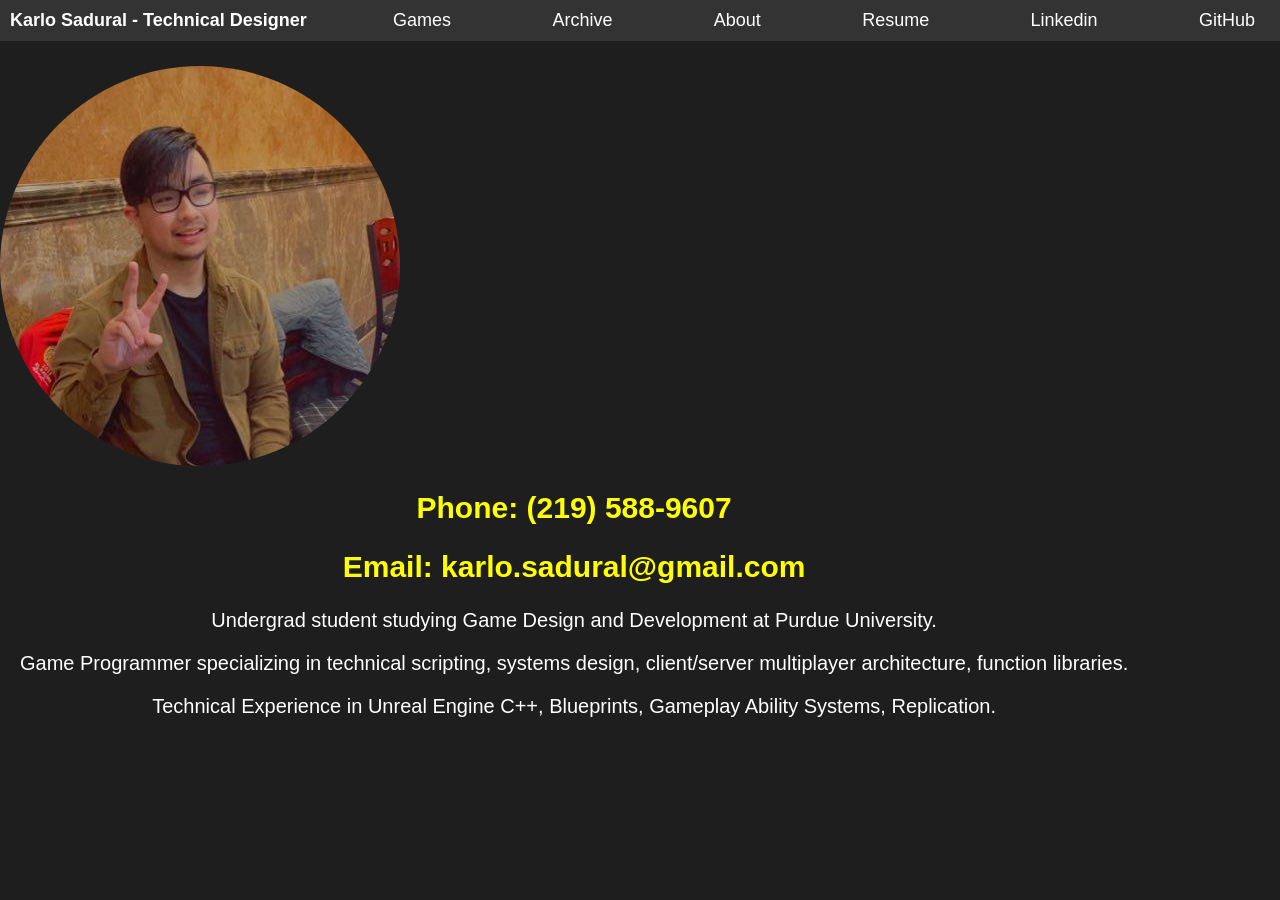
==== about.html @ ba1cc235 "Patched up yep" ====
<!DOCTYPE html>
<html lang="en">
<head>
    <meta charset="UTF-8">
    <meta name="viewport" content="width=device-width, initial-scale=1.0">
    <title>Karlo Sadural - Gameplay Programmer</title>
    <link rel="stylesheet" href="styles.css">
    <link rel="icon" href="favicon.png" type="image/png">

	<style>
  	img {
    	float: left;
    	border-radius: 50%;
  	}

  	.image {
   	border-radius: 50%;
   	}
  
  	.text {
    	font-size: 20px;
    	padding-left: 20px;
    	padding-top: 0%;
    	float: left;
    	text-align: center;


    </style>
</head>
<body>
    
    <div class="header">
    <div class="header-title">Karlo Sadural - Technical Designer</div>
        <div class="dropdown"><a href="index.html">Games</a>
		<div class="content">
			<a href="combatproject.html">Combat Project</a>

			<a href="projectspearhead.html">Project Spearhead</a>
			<a href="startempest.html">Star Tempest Studios</a>
		</div>
	</div>
	<div class="dropdown"><a href="archive.html">Archive</a>
		<div class="content">
			<a href="projectastro.html">Project Astro</a>
			<a href="dyscharged.html">Dyscharged</a>
			<a href="topfighter.html">Top Fighter</a>
			<a href="deadtime.html">Dead Time</a>
		</div>
	</div>
        <a href="about.html">About</a>
	<a href="rresume.html">Resume</a>
	<a href=https://www.linkedin.com/in/karlo-sadural/ target="_blank">Linkedin</a>
	<a href=https://github.com/saduralk target="_blank">GitHub</a>

    </div>
    </div>
    
		<h2><img src="143013916.jpg"></h2>
		<div class="center">
		<div class="text">
		<div style=color: red;"><h2>Phone: (219) 588-9607</h2></div>
		<h2>Email: karlo.sadural@gmail.com</h2>

		<p>Undergrad student studying Game Design and Development at Purdue University.</p>
		<p>Game Programmer specializing in technical scripting, systems design, client/server multiplayer architecture, function libraries.</p>
		<p>Technical Experience in Unreal Engine C++, Blueprints, Gameplay Ability Systems, Replication.</p>
		</div>
		</div>

</body>
</html>
---- styles.css ----
body {
            font-family: Arial, sans-serif;
            margin: 0;
            padding: 0;
            text-align: center;
            background-color: #1e1e1e;
            color: white;
        }
        .header {
            display: flex;
            justify-content: space-between;
	    padding: 10px;
	    top: 0;
	    position: sticky;
            background-color: #333;
        }
	.header-title {
		font-size: 18px;
		font-weight: bold;
		color: white;
		white-space: no-wrap;
	}
        .header a {
            color: white;
            text-decoration: none;
            margin: 0 15px;
            font-size: 18px;
        }
        .header a:hover {
            text-decoration: underline;
        }
        .container {
            margin-top: 50px;
        }
        h1 {
            font-size: 50px;
            margin: 10px 0;
	
        }
        h2 {
            font-size: 30px;
            color: yellow;
        }
        .section {
            margin: 35px auto;
            width: 80%;
            max-width: 1000px;
            text-align: left;
            padding: 20px;
            background-color: #292929;
            border-radius: 10px;
            box-shadow: 0 0 10px rgba(255, 255, 255, 0.1);
        }
        .project {
            margin: 30px 0;
        }
        .project h3 {
            margin: 5px 0;
            color: #ffcc00;
        }
        .project p {
            margin: 5px 0;
            color: #ddd;
        }
        .gif-placeholder {
            width: 100%;
            height: 200px;
            background-color: #444;
            display: flex;
            align-items: center;
            justify-content: center;
            color: #888;
            margin-top: 10px;
            border-radius: 5px;
        }

	.dropdown a {
		display: block;
		color: white;
		text-decoration: none;
	}

	.dropdown .content{
	display: none;
	position: absolute;
	min-width: 100px;
	box-shadow: 0px 0px 15px white;
	padding: 5px 0px;
	}

	.dropdown:hover .content{
	display: block;
	text-decoration: none;
	}
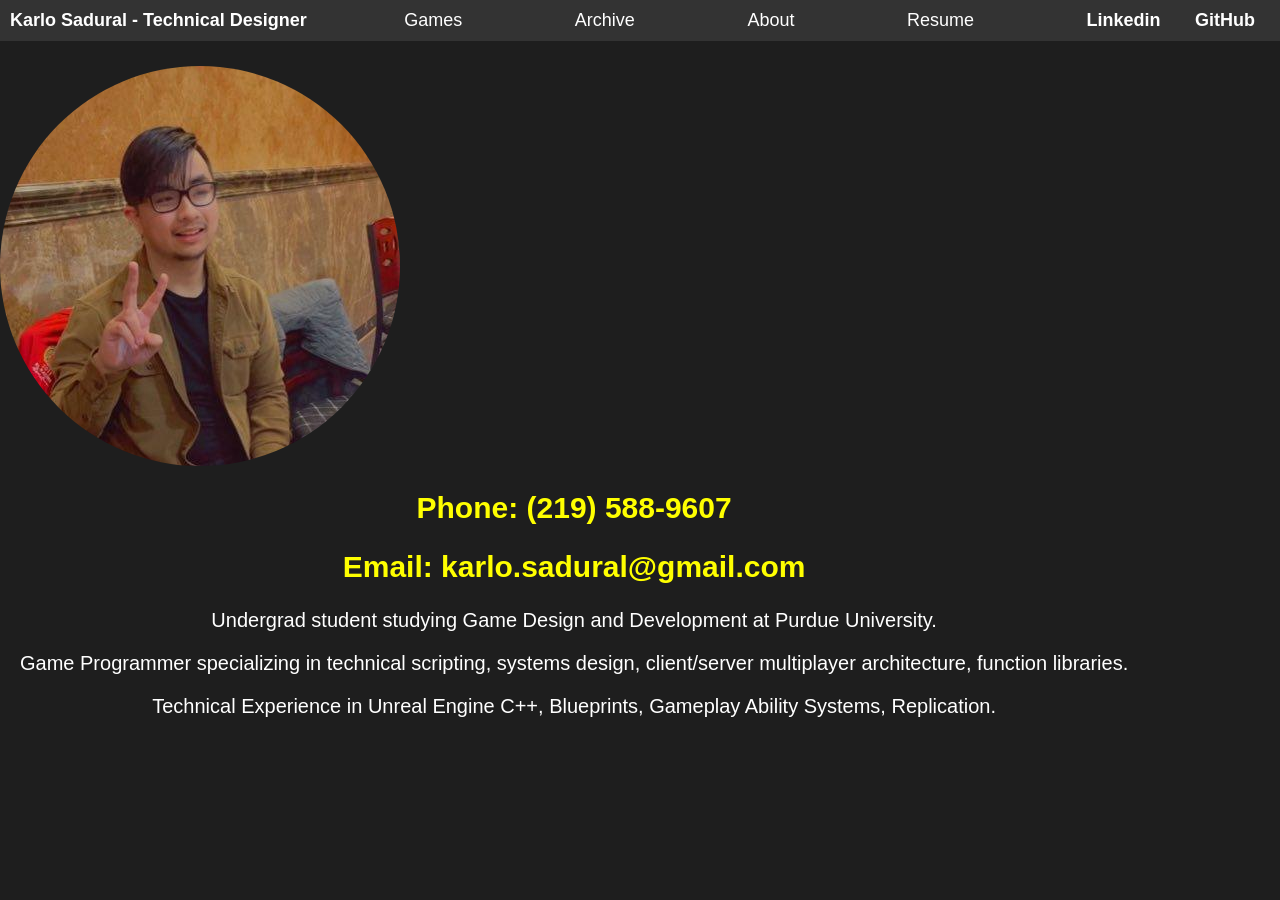
==== commit 35da2c91: "Formatting overhaul forgot to make linkedin and github bold on all pages" ====
--- a/about.html
+++ b/about.html
@@ -49,8 +49,8 @@
 	</div>
         <a href="about.html">About</a>
 	<a href="rresume.html">Resume</a>
-	<a href=https://www.linkedin.com/in/karlo-sadural/ target="_blank">Linkedin</a>
-	<a href=https://github.com/saduralk target="_blank">GitHub</a>
+	<strong><a href=https://www.linkedin.com/in/karlo-sadural/ target="_blank">Linkedin</a>
+	<a href=https://github.com/saduralk target="_blank">GitHub</a></strong>
 
     </div>
     </div>
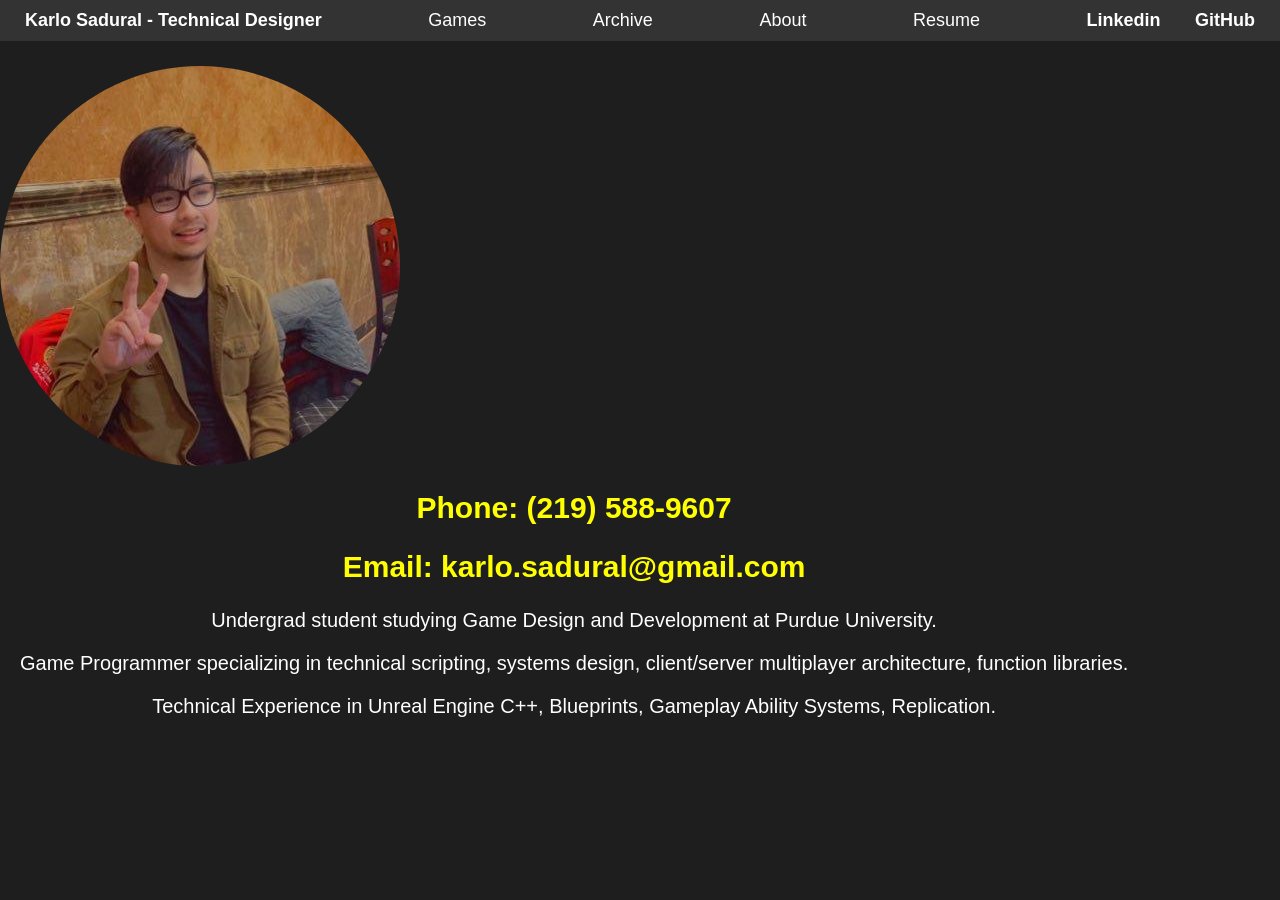
==== commit f741a9a4: "Added homepage hyperlink" ====
--- a/about.html
+++ b/about.html
@@ -3,7 +3,7 @@
 <head>
     <meta charset="UTF-8">
     <meta name="viewport" content="width=device-width, initial-scale=1.0">
-    <title>Karlo Sadural - Gameplay Programmer</title>
+    <title>Karlo Sadural</title>
     <link rel="stylesheet" href="styles.css">
     <link rel="icon" href="favicon.png" type="image/png">
 
@@ -30,21 +30,23 @@
 <body>
     
     <div class="header">
-    <div class="header-title">Karlo Sadural - Technical Designer</div>
+	<a href="index.html"><div class="header-title">Karlo Sadural - Technical Designer</div></a>
         <div class="dropdown"><a href="index.html">Games</a>
 		<div class="content">
 			<a href="combatproject.html">Combat Project</a>
 
-			<a href="projectspearhead.html">Project Spearhead</a>
+			<!-- <a href="projectspearhead.html">Project Spearhead</a> -->
 			<a href="startempest.html">Star Tempest Studios</a>
+			<a href="projectastro.html">Project Astro</a>
+			<a href="deadtime.html">Dead Time</a>
 		</div>
 	</div>
 	<div class="dropdown"><a href="archive.html">Archive</a>
 		<div class="content">
-			<a href="projectastro.html">Project Astro</a>
+			
 			<a href="dyscharged.html">Dyscharged</a>
 			<a href="topfighter.html">Top Fighter</a>
-			<a href="deadtime.html">Dead Time</a>
+			
 		</div>
 	</div>
         <a href="about.html">About</a>
--- a/styles.css
+++ b/styles.css
@@ -60,6 +60,7 @@
         }
         .project p {
             margin: 5px 0;
+	    margin-bottom: 0.9rem;
             color: #ddd;
         }
         .gif-placeholder {
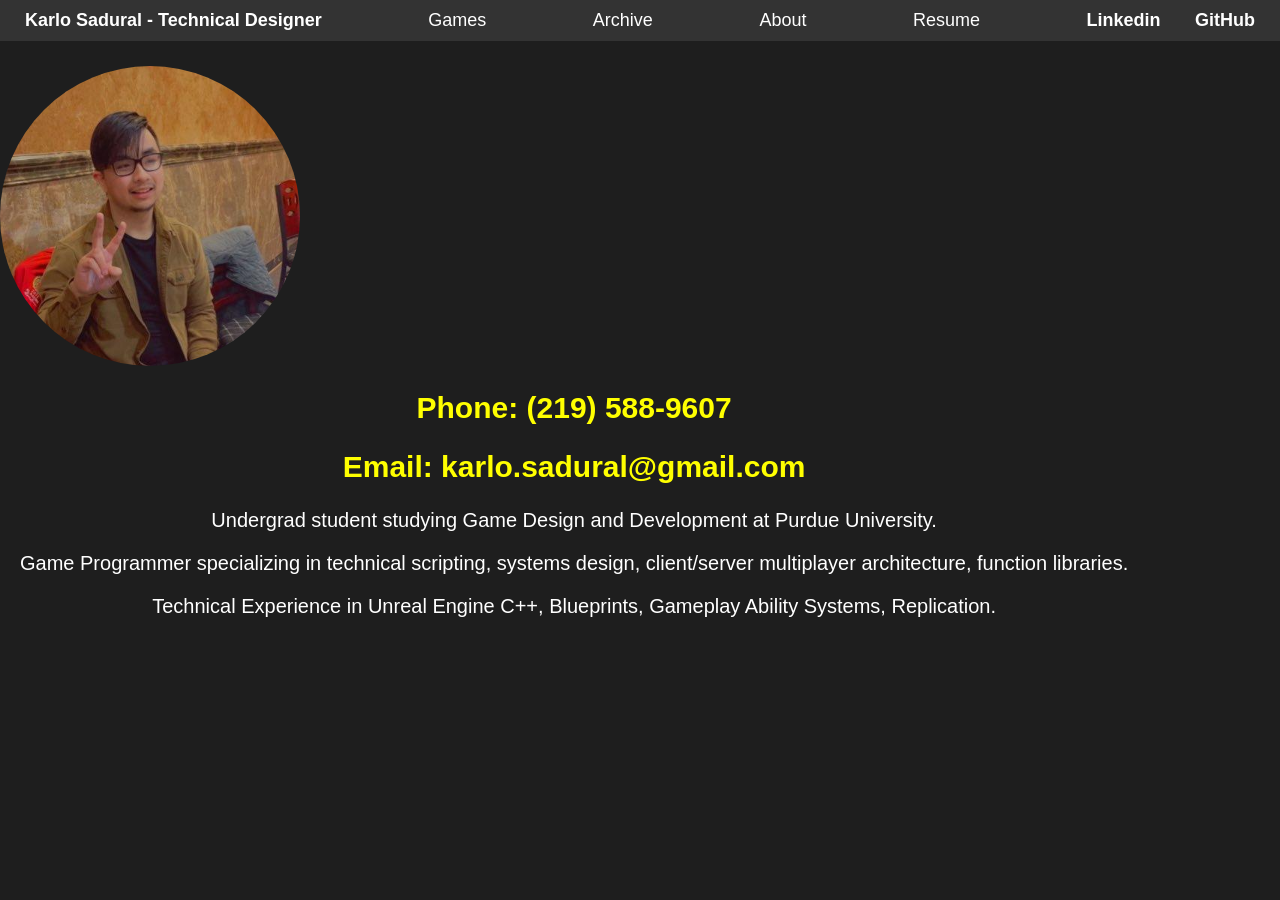
==== commit 54641650: "Updated Resume and About pages updated more formatting stuff" ====
--- a/about.html
+++ b/about.html
@@ -57,7 +57,7 @@
     </div>
     </div>
     
-		<h2><img src="143013916.jpg"></h2>
+		<h2><img src="143013916.jpg" width="300" height="300"></h2>
 		<div class="center">
 		<div class="text">
 		<div style=color: red;"><h2>Phone: (219) 588-9607</h2></div>
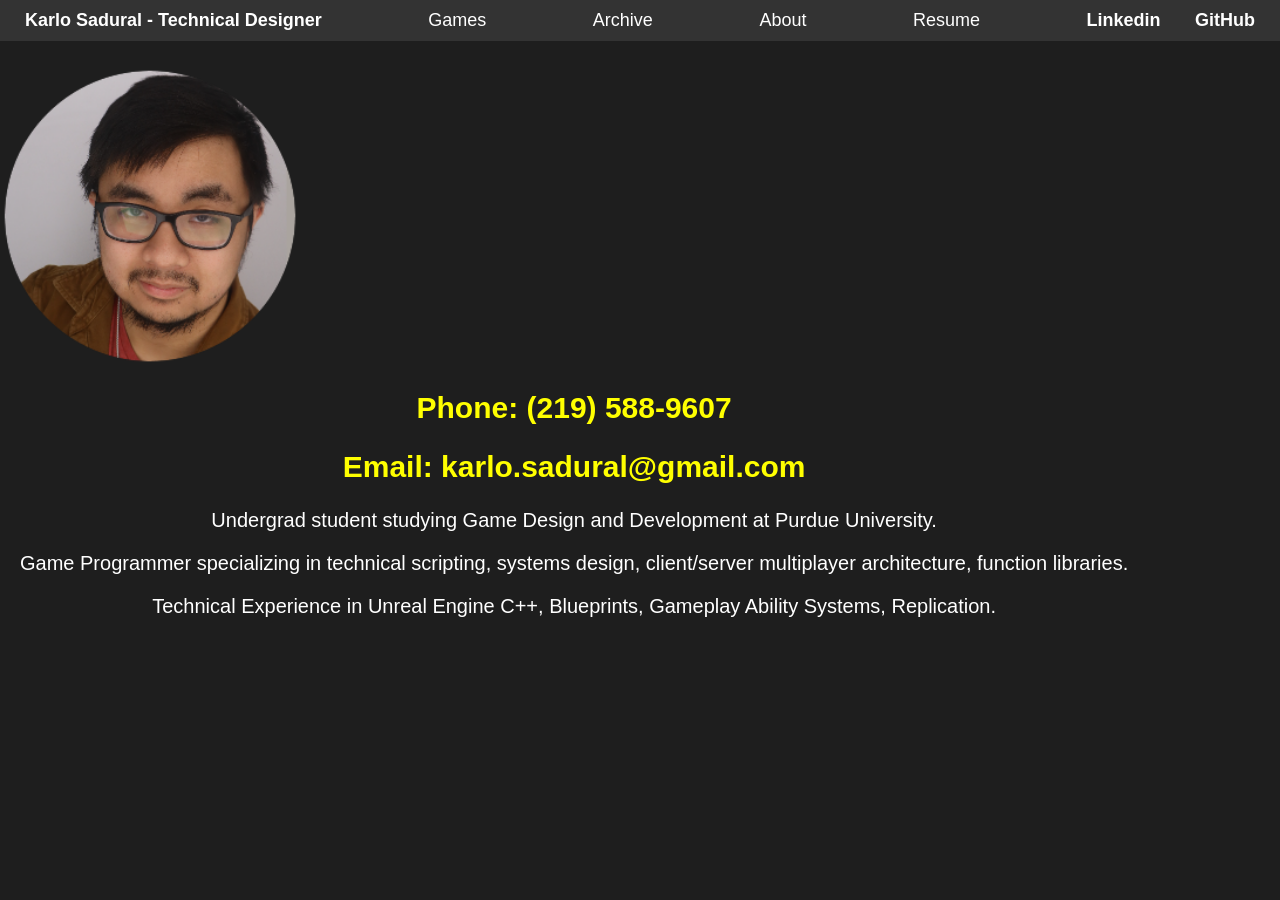
==== commit f8a3133c: "Updated profile picture On about page, picture was updated" ====
--- a/about.html
+++ b/about.html
@@ -57,7 +57,7 @@
     </div>
     </div>
     
-		<h2><img src="143013916.jpg" width="300" height="300"></h2>
+		<h2><img src="download.png" width="300" height="300"></h2>
 		<div class="center">
 		<div class="text">
 		<div style=color: red;"><h2>Phone: (219) 588-9607</h2></div>
